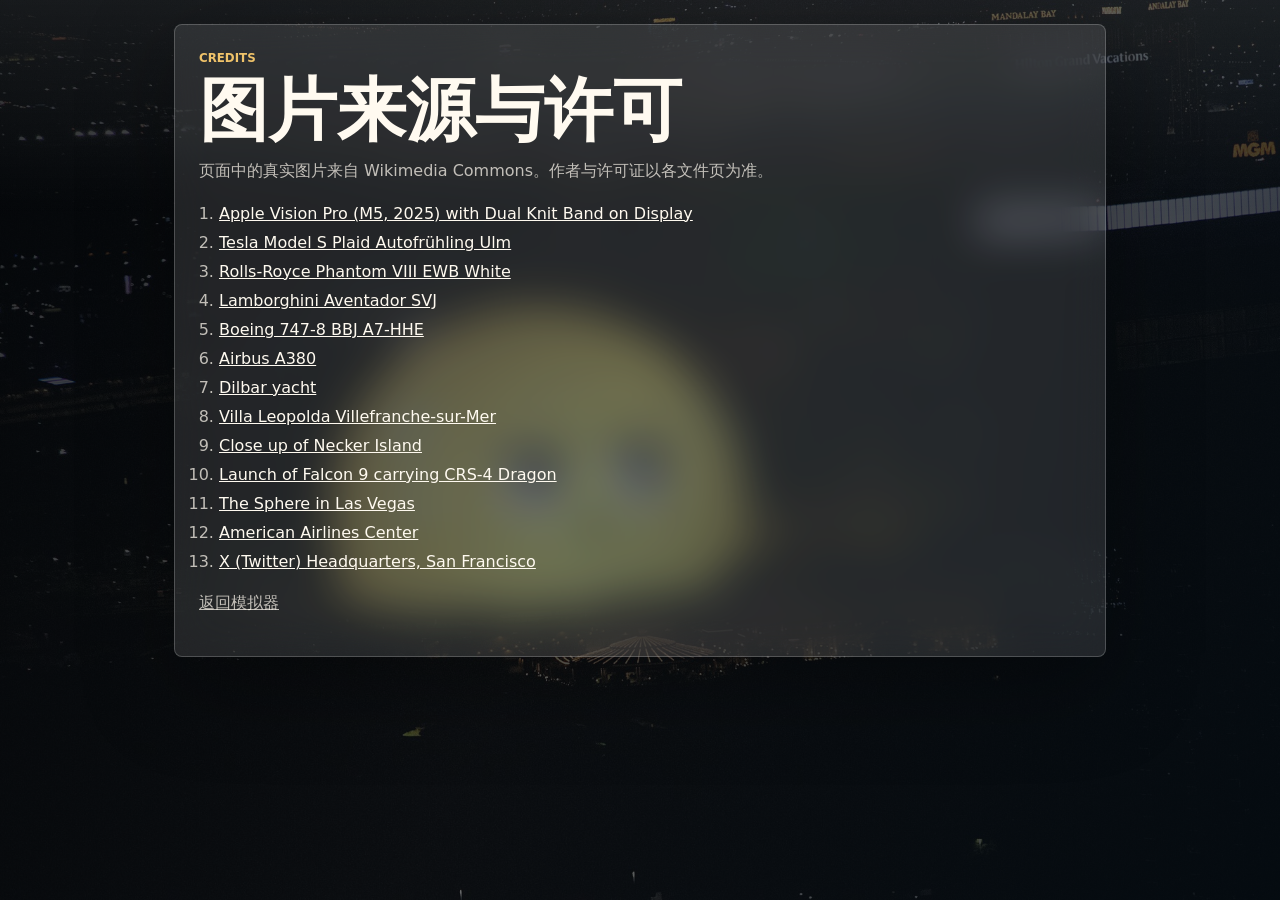
==== image-credits.html @ 4bfed11f "Initial static wealth simulator demo" ====
<!doctype html>
<html lang="zh-CN">
  <head>
    <meta charset="utf-8" />
    <meta name="viewport" content="width=device-width, initial-scale=1" />
    <title>图片来源与许可</title>
    <link rel="stylesheet" href="./styles.css" />
    <style>
      .credits-page {
        width: min(980px, 100%);
        margin: 0 auto;
        padding: 24px;
      }

      .credits-panel {
        padding: 24px;
        background: var(--glass);
        border: 1px solid var(--line);
        border-radius: var(--radius);
        box-shadow: var(--shadow);
        backdrop-filter: blur(22px);
      }

      .credits-list {
        display: grid;
        gap: 10px;
        margin: 20px 0;
        padding-left: 20px;
        color: var(--muted);
      }

      .credits-list a {
        color: var(--ink);
      }
    </style>
  </head>
  <body>
    <main class="credits-page">
      <section class="credits-panel">
        <p class="eyebrow">Credits</p>
        <h1>图片来源与许可</h1>
        <p>页面中的真实图片来自 Wikimedia Commons。作者与许可证以各文件页为准。</p>
        <ol class="credits-list">
          <li><a href="https://commons.wikimedia.org/wiki/File:Apple_Vision_Pro_(M5,_2025)_with_Dual_Knit_Band_on_Display_(cropped).jpg">Apple Vision Pro (M5, 2025) with Dual Knit Band on Display</a></li>
          <li><a href="https://commons.wikimedia.org/wiki/File:Tesla_Model_S_Plaid_Autofr%C3%BChling_Ulm_IMG_9321_(cropped).jpg">Tesla Model S Plaid Autofrühling Ulm</a></li>
          <li><a href="https://commons.wikimedia.org/wiki/File:Rolls-Royce_Phantom_VIII_EWB_White_(1).jpg">Rolls-Royce Phantom VIII EWB White</a></li>
          <li><a href="https://commons.wikimedia.org/wiki/File:Lamborghini_Aventador_SVJ_(53158697475).jpg">Lamborghini Aventador SVJ</a></li>
          <li><a href="https://commons.wikimedia.org/wiki/File:Boeing_747-8_(BBJ)_%E2%80%98A7-HHE%E2%80%99_Qatar_Amiri_Flight_(52750389953).jpg">Boeing 747-8 BBJ A7-HHE</a></li>
          <li><a href="https://commons.wikimedia.org/wiki/File:Airbus_A380.jpg">Airbus A380</a></li>
          <li><a href="https://commons.wikimedia.org/wiki/File:Dilbar_yacht.jpg">Dilbar yacht</a></li>
          <li><a href="https://commons.wikimedia.org/wiki/File:Villa_Leopolda_Villefranche-sur-Mer.JPG">Villa Leopolda Villefranche-sur-Mer</a></li>
          <li><a href="https://commons.wikimedia.org/wiki/File:Close_up_of_Necker_Island.jpg">Close up of Necker Island</a></li>
          <li><a href="https://commons.wikimedia.org/wiki/File:Launch_of_Falcon_9_carrying_CRS-4_Dragon_(16661753958).jpg">Launch of Falcon 9 carrying CRS-4 Dragon</a></li>
          <li><a href="https://commons.wikimedia.org/wiki/File:The_Sphere_in_Las_Vegas.jpg">The Sphere in Las Vegas</a></li>
          <li><a href="https://commons.wikimedia.org/wiki/File:American_Airlines_Center_02.jpg">American Airlines Center</a></li>
          <li><a href="https://commons.wikimedia.org/wiki/File:X_(Twitter)_Headquarters,_San_Francisco_-_Debadged.jpg">X (Twitter) Headquarters, San Francisco</a></li>
        </ol>
        <p><a href="./index.html">返回模拟器</a></p>
      </section>
    </main>
  </body>
</html>
---- styles.css ----
:root {
  --ink: #fffaf0;
  --muted: rgba(255, 250, 240, 0.72);
  --faint: rgba(255, 250, 240, 0.52);
  --line: rgba(255, 255, 255, 0.2);
  --glass: rgba(255, 255, 255, 0.105);
  --glass-strong: rgba(255, 255, 255, 0.17);
  --glass-dark: rgba(9, 14, 18, 0.44);
  --black: #090e12;
  --gold: #f0c36a;
  --rose: #f08b74;
  --cyan: #92e6ff;
  --green: #67e1af;
  --shadow: 0 28px 90px rgba(0, 0, 0, 0.34);
  --radius: 8px;
}

* {
  box-sizing: border-box;
}

html {
  min-width: 320px;
}

body {
  margin: 0;
  min-height: 100vh;
  color: var(--ink);
  font-family:
    Inter, ui-sans-serif, system-ui, -apple-system, BlinkMacSystemFont, "Segoe UI",
    "Microsoft YaHei", sans-serif;
  background-color: #080d12;
  background-image:
    linear-gradient(115deg, rgba(4, 7, 10, 0.86), rgba(16, 20, 25, 0.62) 48%, rgba(5, 12, 18, 0.88)),
    url("./assets/products/sphere-las-vegas.jpg");
  background-position: center top;
  background-size: auto, cover;
  background-repeat: repeat, no-repeat;
}

body::before {
  position: fixed;
  inset: 0;
  z-index: -1;
  content: "";
  background: linear-gradient(180deg, rgba(255, 255, 255, 0.08), transparent 24%);
  pointer-events: none;
}

button,
input {
  font: inherit;
}

button {
  cursor: pointer;
}

button:disabled {
  cursor: not-allowed;
  opacity: 0.42;
}

a {
  color: inherit;
}

.app-shell {
  width: min(1500px, 100%);
  margin: 0 auto;
  padding: 24px;
}

.topbar,
.metric,
.progress-wrap,
.category-panel,
.product-card,
.custom-panel,
.receipt-panel,
.mobile-bottom-bar {
  background: var(--glass);
  border: 1px solid var(--line);
  box-shadow: var(--shadow);
  backdrop-filter: blur(22px) saturate(140%);
  -webkit-backdrop-filter: blur(22px) saturate(140%);
}

.topbar {
  display: grid;
  grid-template-columns: minmax(0, 1fr) minmax(420px, 0.48fr);
  align-items: stretch;
  gap: 18px;
  min-height: 250px;
  overflow: hidden;
  border-radius: var(--radius);
}

.brand-block {
  display: flex;
  flex-direction: column;
  justify-content: flex-end;
  min-width: 0;
  padding: 28px;
}

.eyebrow {
  margin: 0 0 10px;
  color: var(--gold);
  font-size: 0.74rem;
  font-weight: 900;
  letter-spacing: 0;
  text-transform: uppercase;
}

h1,
h2,
h3,
p {
  margin-top: 0;
}

h1 {
  max-width: 920px;
  margin-bottom: 14px;
  font-size: clamp(2.45rem, 5.4vw, 5.8rem);
  line-height: 0.98;
  letter-spacing: 0;
  text-wrap: balance;
}

h2 {
  margin-bottom: 6px;
  font-size: 1.05rem;
  line-height: 1.25;
}

p {
  color: var(--muted);
  line-height: 1.55;
}

.hero-copy {
  max-width: 680px;
  margin-bottom: 0;
  color: rgba(255, 250, 240, 0.82);
  font-size: 1rem;
}

.wealth-total-card {
  position: relative;
  display: flex;
  flex-direction: column;
  justify-content: flex-end;
  gap: 12px;
  min-width: 0;
  padding: 28px;
  background:
    linear-gradient(160deg, rgba(255, 255, 255, 0.21), rgba(255, 255, 255, 0.07)),
    rgba(255, 255, 255, 0.1);
  border-left: 1px solid var(--line);
}

.wealth-total-card::before {
  position: absolute;
  inset: 18px;
  content: "";
  border: 1px solid rgba(255, 255, 255, 0.16);
  border-radius: var(--radius);
  pointer-events: none;
}

.wealth-total-card span,
.wealth-total-card small,
.metric span,
.receipt-summary span,
.mobile-bottom-bar span,
.product-kicker,
.line-item-meta {
  color: var(--faint);
  font-size: 0.76rem;
  font-weight: 850;
  letter-spacing: 0;
  text-transform: uppercase;
}

.wealth-total-card strong {
  position: relative;
  z-index: 1;
  color: var(--gold);
  font-size: clamp(1.55rem, 2.7vw, 2.65rem);
  line-height: 1.02;
  overflow-wrap: anywhere;
  white-space: nowrap;
  text-shadow: 0 12px 38px rgba(240, 195, 106, 0.22);
}

.wealth-total-card small {
  position: relative;
  z-index: 1;
  text-transform: none;
}

.scoreboard {
  display: grid;
  grid-template-columns: minmax(260px, 1.2fr) repeat(2, minmax(180px, 0.7fr)) minmax(340px, 1.35fr);
  gap: 12px;
  margin: 18px 0;
}

.metric,
.progress-wrap {
  min-width: 0;
  border-radius: var(--radius);
}

.metric {
  display: flex;
  flex-direction: column;
  justify-content: center;
  gap: 10px;
  min-height: 106px;
  padding: 18px;
}

.metric strong {
  overflow-wrap: anywhere;
  font-size: clamp(1.05rem, 2vw, 1.68rem);
  line-height: 1.15;
}

.metric-primary strong {
  color: var(--green);
}

.progress-wrap {
  display: flex;
  flex-direction: column;
  justify-content: center;
  gap: 13px;
  min-height: 106px;
  padding: 18px;
}

.progress-label {
  display: flex;
  align-items: flex-start;
  justify-content: space-between;
  gap: 14px;
  color: var(--muted);
  font-size: 0.84rem;
  font-weight: 750;
}

.progress-label span:last-child {
  color: var(--ink);
  white-space: nowrap;
}

.progress-track {
  height: 14px;
  overflow: hidden;
  background: rgba(255, 255, 255, 0.14);
  border: 1px solid rgba(255, 255, 255, 0.18);
  border-radius: 999px;
}

.progress-fill {
  width: 0;
  height: 100%;
  background: linear-gradient(90deg, var(--cyan), var(--green), var(--gold), var(--rose));
  border-radius: inherit;
  box-shadow: 0 0 24px rgba(146, 230, 255, 0.36);
  transition: width 220ms ease;
}

.layout {
  display: grid;
  grid-template-columns: 178px minmax(0, 1fr) 370px;
  align-items: start;
  gap: 18px;
}

.category-panel,
.receipt-panel {
  position: sticky;
  top: 18px;
}

.category-panel {
  display: grid;
  gap: 8px;
  padding: 12px;
  border-radius: var(--radius);
}

.category-btn {
  min-height: 42px;
  padding: 0 12px;
  color: var(--muted);
  text-align: left;
  background: rgba(255, 255, 255, 0.05);
  border: 1px solid transparent;
  border-radius: 6px;
  white-space: nowrap;
}

.category-btn:hover,
.category-btn.is-active {
  color: var(--ink);
  background: rgba(255, 255, 255, 0.16);
  border-color: rgba(255, 255, 255, 0.22);
}

.shop-area {
  min-width: 0;
}

.mobile-tabs {
  display: none;
}

.toolbar {
  display: flex;
  align-items: center;
  justify-content: space-between;
  gap: 14px;
  margin-bottom: 14px;
  padding: 2px 2px 0;
}

.toolbar p,
.custom-panel p {
  margin-bottom: 0;
  font-size: 0.92rem;
}

.toolbar-actions,
.quantity-row,
.receipt-actions {
  display: flex;
  align-items: center;
  gap: 8px;
}

.icon-btn,
.primary-btn,
.qty-btn,
.close-btn,
.remove-btn {
  display: inline-flex;
  align-items: center;
  justify-content: center;
  gap: 8px;
  min-height: 40px;
  color: var(--ink);
  border-radius: 6px;
  border: 1px solid transparent;
  transition:
    transform 150ms ease,
    background 150ms ease,
    border-color 150ms ease;
}

.icon-btn:active,
.primary-btn:active,
.qty-btn:active,
.close-btn:active,
.remove-btn:active {
  transform: translateY(1px);
}

.icon-btn {
  padding: 0 12px;
  background: rgba(255, 255, 255, 0.12);
  border-color: rgba(255, 255, 255, 0.18);
}

.icon-btn svg,
.close-btn svg,
.remove-btn svg {
  width: 18px;
  height: 18px;
  fill: none;
  stroke: currentColor;
  stroke-width: 2;
  stroke-linecap: round;
  stroke-linejoin: round;
}

.icon-btn.ghost,
.close-btn,
.remove-btn {
  background: rgba(255, 255, 255, 0.06);
  border-color: rgba(255, 255, 255, 0.16);
}

.primary-btn {
  padding: 0 14px;
  color: #07100d;
  font-weight: 900;
  background: linear-gradient(135deg, #f6d783, #66e3af);
  border-color: rgba(255, 255, 255, 0.22);
}

.primary-btn:hover {
  background: linear-gradient(135deg, #ffe6a6, #8cf5c7);
}

.product-grid {
  display: grid;
  grid-template-columns: repeat(3, minmax(0, 1fr));
  gap: 14px;
}

.product-card {
  min-width: 0;
  overflow: hidden;
  border-radius: var(--radius);
}

.product-visual {
  position: relative;
  height: 224px;
  overflow: hidden;
  background: rgba(255, 255, 255, 0.08);
}

.product-visual img {
  width: 100%;
  height: 100%;
  display: block;
  object-fit: cover;
  object-position: var(--image-position, center);
  transform: scale(1.01);
  transition: transform 220ms ease;
}

.product-card:hover .product-visual img {
  transform: scale(1.045);
}

.product-visual::after {
  position: absolute;
  inset: 0;
  content: "";
  background: linear-gradient(180deg, transparent 44%, rgba(0, 0, 0, 0.62));
}

.product-price {
  position: absolute;
  right: 12px;
  bottom: 12px;
  z-index: 1;
  max-width: calc(100% - 24px);
  padding: 7px 10px;
  color: #07100d;
  overflow-wrap: anywhere;
  font-size: 0.82rem;
  font-weight: 950;
  background: rgba(246, 215, 131, 0.92);
  border-radius: 999px;
  box-shadow: 0 12px 32px rgba(0, 0, 0, 0.28);
}

.product-body {
  min-width: 0;
  padding: 15px;
}

.product-kicker {
  display: block;
  margin-bottom: 8px;
  color: var(--gold);
}

.product-body h3 {
  margin: 0;
  min-height: 48px;
  font-size: 1.04rem;
  line-height: 1.25;
  text-wrap: balance;
}

.product-body p {
  min-height: 44px;
  margin: 10px 0 0;
  color: var(--muted);
  font-size: 0.86rem;
}

.product-actions {
  display: grid;
  grid-template-columns: 116px minmax(0, 1fr);
  gap: 8px;
  padding: 0 15px 15px;
}

.quantity-row {
  min-width: 0;
  height: 40px;
  justify-content: space-between;
  padding: 0 4px;
  background: rgba(0, 0, 0, 0.24);
  border: 1px solid rgba(255, 255, 255, 0.16);
  border-radius: 6px;
}

.qty-btn,
.remove-btn,
.close-btn {
  width: 32px;
  min-height: 32px;
  padding: 0;
}

.qty-btn {
  background: rgba(255, 255, 255, 0.1);
  border-color: rgba(255, 255, 255, 0.16);
  font-size: 1.2rem;
  font-weight: 900;
}

.qty-count {
  min-width: 28px;
  text-align: center;
  font-weight: 950;
}

.buy-btn {
  width: 100%;
}

.custom-panel {
  display: grid;
  grid-template-columns: minmax(0, 0.82fr) minmax(0, 1.18fr);
  gap: 18px;
  margin-top: 18px;
  padding: 18px;
  border-radius: var(--radius);
}

.custom-form {
  display: grid;
  grid-template-columns: minmax(0, 1fr) minmax(0, 1fr) auto;
  align-items: end;
  gap: 10px;
}

.custom-form label {
  display: grid;
  gap: 8px;
  min-width: 0;
  color: var(--muted);
  font-size: 0.82rem;
  font-weight: 850;
}

.custom-form input {
  width: 100%;
  min-width: 0;
  height: 42px;
  padding: 0 10px;
  color: var(--ink);
  outline: none;
  background: rgba(255, 255, 255, 0.13);
  border: 1px solid rgba(255, 255, 255, 0.2);
  border-radius: 6px;
}

.custom-form input::placeholder {
  color: rgba(255, 250, 240, 0.48);
}

.input-with-unit {
  display: grid;
  grid-template-columns: minmax(0, 1fr) auto;
  align-items: center;
  gap: 7px;
}

.input-with-unit span {
  color: var(--muted);
  white-space: nowrap;
  font-size: 0.78rem;
}

.site-footer {
  padding: 18px 4px 0;
  color: var(--faint);
  font-size: 0.82rem;
}

.site-footer a {
  text-decoration-color: rgba(255, 255, 255, 0.36);
  text-underline-offset: 3px;
}

.receipt-panel {
  max-height: calc(100vh - 36px);
  display: flex;
  flex-direction: column;
  min-width: 0;
  overflow: hidden;
  border-radius: var(--radius);
}

.receipt-head,
.receipt-summary,
.receipt-actions {
  padding: 16px;
}

.receipt-head {
  display: flex;
  align-items: flex-start;
  justify-content: space-between;
  gap: 12px;
  border-bottom: 1px solid rgba(255, 255, 255, 0.16);
}

.receipt-head h2 {
  margin-bottom: 0;
}

.close-btn {
  display: none;
}

.receipt-summary {
  display: flex;
  align-items: center;
  justify-content: space-between;
  gap: 10px;
  background: rgba(255, 255, 255, 0.08);
  border-bottom: 1px solid rgba(255, 255, 255, 0.16);
}

.receipt-summary strong {
  overflow-wrap: anywhere;
  text-align: right;
  color: var(--gold);
}

.receipt-list {
  min-height: 0;
  overflow-y: auto;
}

.receipt-item {
  display: grid;
  grid-template-columns: 54px minmax(0, 1fr) auto;
  gap: 11px;
  padding: 13px 16px;
  border-bottom: 1px solid rgba(255, 255, 255, 0.13);
}

.receipt-thumb {
  width: 54px;
  height: 54px;
  object-fit: cover;
  border-radius: 6px;
}

.receipt-item strong,
.receipt-item span {
  display: block;
}

.receipt-item strong {
  overflow-wrap: anywhere;
  font-size: 0.92rem;
  line-height: 1.28;
}

.receipt-item span {
  margin-top: 4px;
  color: var(--muted);
  font-size: 0.8rem;
}

.receipt-item-total {
  align-self: center;
  min-width: 105px;
  color: var(--green);
  text-align: right;
  font-weight: 950;
  overflow-wrap: anywhere;
}

.remove-btn {
  grid-column: 3;
  justify-self: end;
}

.receipt-empty {
  display: grid;
  place-items: center;
  gap: 8px;
  padding: 40px 18px;
  color: var(--muted);
  text-align: center;
}

.receipt-empty strong {
  color: var(--ink);
}

.receipt-actions {
  margin-top: auto;
  border-top: 1px solid rgba(255, 255, 255, 0.16);
}

.receipt-actions .primary-btn {
  flex: 1;
}

.mobile-bottom-bar,
.mobile-backdrop {
  display: none;
}

.toast {
  position: fixed;
  left: 50%;
  bottom: 24px;
  z-index: 60;
  max-width: min(540px, calc(100vw - 32px));
  padding: 12px 16px;
  color: var(--ink);
  background: rgba(9, 14, 18, 0.78);
  border: 1px solid rgba(255, 255, 255, 0.18);
  border-radius: 6px;
  box-shadow: var(--shadow);
  opacity: 0;
  pointer-events: none;
  transform: translate(-50%, 12px);
  backdrop-filter: blur(18px);
  transition:
    opacity 160ms ease,
    transform 160ms ease;
}

.toast.is-visible {
  opacity: 1;
  transform: translate(-50%, 0);
}

@media (max-width: 1220px) {
  .scoreboard {
    grid-template-columns: repeat(3, minmax(0, 1fr));
  }

  .progress-wrap {
    grid-column: 1 / -1;
  }

  .layout {
    grid-template-columns: 158px minmax(0, 1fr) 335px;
  }

  .product-grid {
    grid-template-columns: repeat(2, minmax(0, 1fr));
  }

  .custom-panel,
  .custom-form {
    grid-template-columns: 1fr;
  }
}

@media (max-width: 940px) {
  body {
    padding-bottom: 82px;
    background-attachment: scroll;
  }

  .app-shell {
    padding: 12px;
  }

  .topbar {
    grid-template-columns: 1fr;
    min-height: auto;
  }

  .brand-block,
  .wealth-total-card {
    padding: 20px;
  }

  .wealth-total-card {
    border-top: 1px solid var(--line);
    border-left: 0;
  }

  .wealth-total-card strong {
    white-space: normal;
  }

  .scoreboard {
    grid-template-columns: 1fr 1fr;
    gap: 10px;
  }

  .metric-primary,
  .progress-wrap {
    grid-column: 1 / -1;
  }

  .layout {
    display: block;
  }

  .category-panel {
    display: none;
  }

  .mobile-tabs {
    position: sticky;
    top: 0;
    z-index: 15;
    display: flex;
    gap: 8px;
    width: calc(100vw - 24px);
    padding: 10px 0;
    overflow-x: auto;
    background: rgba(9, 14, 18, 0.6);
    backdrop-filter: blur(18px);
    scrollbar-width: none;
  }

  .mobile-tabs::-webkit-scrollbar {
    display: none;
  }

  .mobile-tabs .category-btn {
    flex: 0 0 auto;
    min-height: 38px;
    background: rgba(255, 255, 255, 0.12);
    border-color: rgba(255, 255, 255, 0.16);
  }

  .toolbar {
    align-items: flex-start;
    flex-direction: column;
    gap: 10px;
    margin-top: 4px;
  }

  .toolbar-actions {
    width: 100%;
  }

  .toolbar-actions .icon-btn {
    flex: 1;
  }

  .product-grid {
    grid-template-columns: 1fr;
  }

  .product-visual {
    height: 220px;
  }

  .receipt-panel {
    position: fixed;
    top: auto;
    right: 0;
    bottom: 0;
    left: 0;
    z-index: 50;
    max-height: 82vh;
    border-radius: 8px 8px 0 0;
    transform: translateY(110%);
    transition: transform 180ms ease;
  }

  .receipt-panel.is-open {
    transform: translateY(0);
  }

  .close-btn {
    display: inline-flex;
  }

  .mobile-backdrop {
    position: fixed;
    inset: 0;
    z-index: 45;
    background: rgba(0, 0, 0, 0.48);
  }

  .mobile-backdrop.is-visible {
    display: block;
  }

  .mobile-bottom-bar {
    position: fixed;
    right: 12px;
    bottom: 12px;
    left: 12px;
    z-index: 40;
    display: flex;
    align-items: center;
    justify-content: space-between;
    gap: 12px;
    padding: 12px;
    border-radius: var(--radius);
  }

  .mobile-bottom-bar div {
    min-width: 0;
  }

  .mobile-bottom-bar strong {
    display: block;
    overflow-wrap: anywhere;
    font-size: 1rem;
  }
}

@media (max-width: 540px) {
  h1 {
    font-size: 2.28rem;
    line-height: 1.05;
  }

  .hero-copy {
    font-size: 0.92rem;
  }

  .wealth-total-card strong {
    font-size: 1.58rem;
  }

  .scoreboard {
    grid-template-columns: 1fr;
  }

  .metric,
  .progress-wrap {
    grid-column: auto;
    min-height: auto;
    padding: 14px;
  }

  .progress-label {
    display: grid;
  }

  .progress-label span:last-child {
    white-space: normal;
  }

  .toolbar-actions {
    display: grid;
    grid-template-columns: 1fr 1fr;
  }

  .icon-btn span {
    overflow: hidden;
    text-overflow: ellipsis;
    white-space: nowrap;
  }

  .product-body h3,
  .product-body p {
    min-height: auto;
  }

  .product-actions {
    grid-template-columns: 112px minmax(0, 1fr);
  }

  .custom-panel {
    padding: 16px;
  }

  .receipt-actions {
    display: grid;
    grid-template-columns: 1fr;
  }

  .receipt-item {
    grid-template-columns: 48px minmax(0, 1fr);
  }

  .receipt-thumb {
    width: 48px;
    height: 48px;
  }

  .receipt-item-total,
  .remove-btn {
    grid-column: 2;
    justify-self: start;
    text-align: left;
  }
}
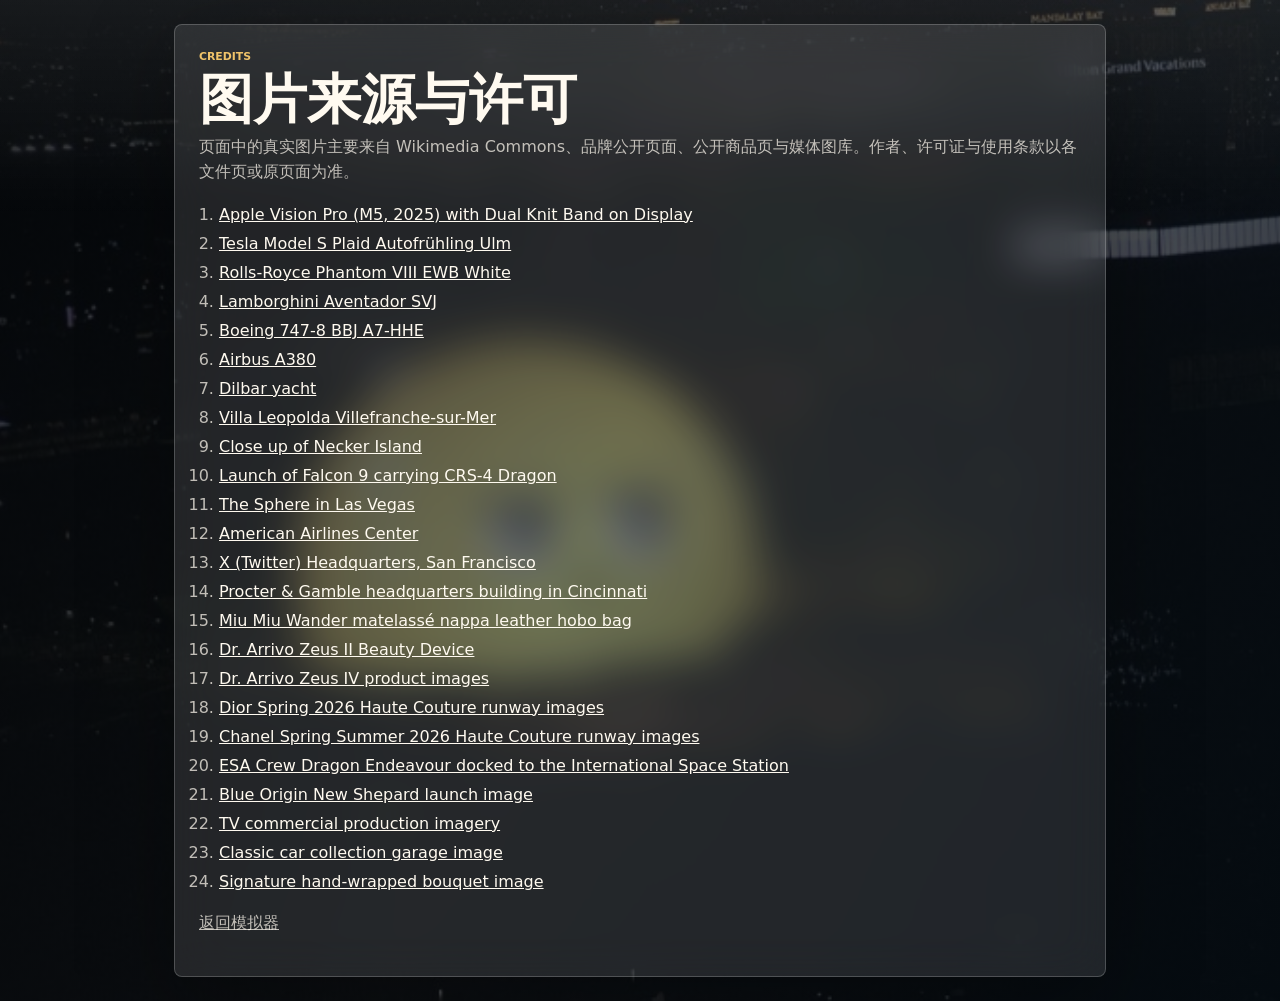
==== commit 227f4025: "Deploy image-calibrated simulator to GitHub Pages" ====
--- a/image-credits.html
+++ b/image-credits.html
@@ -39,7 +39,7 @@
       <section class="credits-panel">
         <p class="eyebrow">Credits</p>
         <h1>图片来源与许可</h1>
-        <p>页面中的真实图片来自 Wikimedia Commons。作者与许可证以各文件页为准。</p>
+        <p>页面中的真实图片主要来自 Wikimedia Commons、品牌公开页面、公开商品页与媒体图库。作者、许可证与使用条款以各文件页或原页面为准。</p>
         <ol class="credits-list">
           <li><a href="https://commons.wikimedia.org/wiki/File:Apple_Vision_Pro_(M5,_2025)_with_Dual_Knit_Band_on_Display_(cropped).jpg">Apple Vision Pro (M5, 2025) with Dual Knit Band on Display</a></li>
           <li><a href="https://commons.wikimedia.org/wiki/File:Tesla_Model_S_Plaid_Autofr%C3%BChling_Ulm_IMG_9321_(cropped).jpg">Tesla Model S Plaid Autofrühling Ulm</a></li>
@@ -54,6 +54,17 @@
           <li><a href="https://commons.wikimedia.org/wiki/File:The_Sphere_in_Las_Vegas.jpg">The Sphere in Las Vegas</a></li>
           <li><a href="https://commons.wikimedia.org/wiki/File:American_Airlines_Center_02.jpg">American Airlines Center</a></li>
           <li><a href="https://commons.wikimedia.org/wiki/File:X_(Twitter)_Headquarters,_San_Francisco_-_Debadged.jpg">X (Twitter) Headquarters, San Francisco</a></li>
+          <li><a href="https://commons.wikimedia.org/wiki/File:Cincinnati-procter-and-gamble-headquarters.jpg">Procter &amp; Gamble headquarters building in Cincinnati</a></li>
+          <li><a href="https://www.miumiu.com/us/en/p/wander-matelasse-nappa-leather-hobo-bag/5BC125_AN88_F0009_V_OOY">Miu Miu Wander matelassé nappa leather hobo bag</a></li>
+          <li><a href="https://ohbeauty.com/blogs/news/dr-arrivo-zeus-ii-beauty-device-med-spa-technology-at-home-skincare">Dr. Arrivo Zeus II Beauty Device</a></li>
+          <li><a href="https://exc-beauty.com/products/dr-arrivo-the-zeus-iv">Dr. Arrivo Zeus IV product images</a></li>
+          <li><a href="https://hypebeast.cn/2026/1/dior-spring-26-haute-couture-paris-fashion-week-runway">Dior Spring 2026 Haute Couture runway images</a></li>
+          <li><a href="https://runwaymagazines.com/chanel-spring-summer-2026-haute-couture/">Chanel Spring Summer 2026 Haute Couture runway images</a></li>
+          <li><a href="https://www.esa.int/ESA_Multimedia/Images/2021/11/Crew_Dragon_Endeavour_docked_to_the_International_Space_Station">ESA Crew Dragon Endeavour docked to the International Space Station</a></li>
+          <li><a href="https://www.spacelaunchschedule.com/launch/new-shepard-ns-36/">Blue Origin New Shepard launch image</a></li>
+          <li><a href="https://levitatemedia.com/learn/tv-commercial-production-a-complete-guide-to-creating-effective-television-ads">TV commercial production imagery</a></li>
+          <li><a href="https://www.carproperty.com/this-300-car-garage-house-is-a-serious-car-collectors-dream-compound-ad28563038.htm?id=28563038">Classic car collection garage image</a></li>
+          <li><a href="https://tableandtulip.com/products/signature-wrapped">Signature hand-wrapped bouquet image</a></li>
         </ol>
         <p><a href="./index.html">返回模拟器</a></p>
       </section>
--- a/styles.css
+++ b/styles.css
@@ -69,7 +69,7 @@
 .app-shell {
   width: min(1500px, 100%);
   margin: 0 auto;
-  padding: 24px;
+  padding: 14px;
 }
 
 .topbar,
@@ -89,10 +89,10 @@
 
 .topbar {
   display: grid;
-  grid-template-columns: minmax(0, 1fr) minmax(420px, 0.48fr);
+  grid-template-columns: minmax(0, 1fr) minmax(240px, 280px);
   align-items: stretch;
-  gap: 18px;
-  min-height: 250px;
+  gap: 10px;
+  min-height: 140px;
   overflow: hidden;
   border-radius: var(--radius);
 }
@@ -102,13 +102,13 @@
   flex-direction: column;
   justify-content: flex-end;
   min-width: 0;
-  padding: 28px;
+  padding: 16px 18px;
 }
 
 .eyebrow {
-  margin: 0 0 10px;
+  margin: 0 0 7px;
   color: var(--gold);
-  font-size: 0.74rem;
+  font-size: 0.68rem;
   font-weight: 900;
   letter-spacing: 0;
   text-transform: uppercase;
@@ -123,17 +123,17 @@
 
 h1 {
   max-width: 920px;
-  margin-bottom: 14px;
-  font-size: clamp(2.45rem, 5.4vw, 5.8rem);
-  line-height: 0.98;
+  margin-bottom: 8px;
+  font-size: 3.4rem;
+  line-height: 1;
   letter-spacing: 0;
   text-wrap: balance;
 }
 
 h2 {
-  margin-bottom: 6px;
-  font-size: 1.05rem;
-  line-height: 1.25;
+  margin-bottom: 4px;
+  font-size: 0.98rem;
+  line-height: 1.22;
 }
 
 p {
@@ -145,29 +145,38 @@
   max-width: 680px;
   margin-bottom: 0;
   color: rgba(255, 250, 240, 0.82);
-  font-size: 1rem;
+  font-size: 0.88rem;
 }
 
 .wealth-total-card {
   position: relative;
+  align-self: start;
+  justify-self: end;
   display: flex;
   flex-direction: column;
   justify-content: flex-end;
-  gap: 12px;
+  gap: 4px;
+  width: min(100%, 272px);
   min-width: 0;
-  padding: 28px;
+  margin: 10px 10px 0 0;
+  padding: 12px 14px 13px;
   background:
     linear-gradient(160deg, rgba(255, 255, 255, 0.21), rgba(255, 255, 255, 0.07)),
     rgba(255, 255, 255, 0.1);
-  border-left: 1px solid var(--line);
+  border: 1px solid rgba(255, 255, 255, 0.18);
+  border-radius: var(--radius);
+  box-shadow: 0 18px 54px rgba(0, 0, 0, 0.26);
 }
 
 .wealth-total-card::before {
   position: absolute;
-  inset: 18px;
+  top: 0;
+  right: 0;
+  left: 0;
+  height: 3px;
   content: "";
-  border: 1px solid rgba(255, 255, 255, 0.16);
-  border-radius: var(--radius);
+  background: linear-gradient(90deg, var(--gold), var(--green), var(--cyan));
+  border-radius: var(--radius) var(--radius) 0 0;
   pointer-events: none;
 }
 
@@ -179,7 +188,7 @@
 .product-kicker,
 .line-item-meta {
   color: var(--faint);
-  font-size: 0.76rem;
+  font-size: 0.7rem;
   font-weight: 850;
   letter-spacing: 0;
   text-transform: uppercase;
@@ -189,24 +198,30 @@
   position: relative;
   z-index: 1;
   color: var(--gold);
-  font-size: clamp(1.55rem, 2.7vw, 2.65rem);
-  line-height: 1.02;
+  font-size: 1.42rem;
+  font-variant-numeric: tabular-nums;
+  line-height: 1.06;
   overflow-wrap: anywhere;
   white-space: nowrap;
-  text-shadow: 0 12px 38px rgba(240, 195, 106, 0.22);
+  text-shadow: 0 10px 30px rgba(240, 195, 106, 0.2);
 }
 
 .wealth-total-card small {
   position: relative;
   z-index: 1;
+  width: fit-content;
+  padding: 4px 8px;
+  background: rgba(255, 255, 255, 0.08);
+  border: 1px solid rgba(255, 255, 255, 0.12);
+  border-radius: 999px;
   text-transform: none;
 }
 
 .scoreboard {
   display: grid;
-  grid-template-columns: minmax(260px, 1.2fr) repeat(2, minmax(180px, 0.7fr)) minmax(340px, 1.35fr);
-  gap: 12px;
-  margin: 18px 0;
+  grid-template-columns: minmax(160px, 1fr) repeat(2, minmax(112px, 0.55fr)) minmax(280px, 1.3fr);
+  gap: 8px;
+  margin: 10px 0;
 }
 
 .metric,
@@ -219,14 +234,14 @@
   display: flex;
   flex-direction: column;
   justify-content: center;
-  gap: 10px;
-  min-height: 106px;
-  padding: 18px;
+  gap: 4px;
+  min-height: 62px;
+  padding: 10px 12px;
 }
 
 .metric strong {
   overflow-wrap: anywhere;
-  font-size: clamp(1.05rem, 2vw, 1.68rem);
+  font-size: 1.2rem;
   line-height: 1.15;
 }
 
@@ -238,9 +253,9 @@
   display: flex;
   flex-direction: column;
   justify-content: center;
-  gap: 13px;
-  min-height: 106px;
-  padding: 18px;
+  gap: 7px;
+  min-height: 62px;
+  padding: 10px 12px;
 }
 
 .progress-label {
@@ -249,7 +264,7 @@
   justify-content: space-between;
   gap: 14px;
   color: var(--muted);
-  font-size: 0.84rem;
+  font-size: 0.76rem;
   font-weight: 750;
 }
 
@@ -259,7 +274,7 @@
 }
 
 .progress-track {
-  height: 14px;
+  height: 8px;
   overflow: hidden;
   background: rgba(255, 255, 255, 0.14);
   border: 1px solid rgba(255, 255, 255, 0.18);
@@ -277,28 +292,29 @@
 
 .layout {
   display: grid;
-  grid-template-columns: 178px minmax(0, 1fr) 370px;
+  grid-template-columns: 130px minmax(0, 1fr) 296px;
   align-items: start;
-  gap: 18px;
+  gap: 10px;
 }
 
 .category-panel,
 .receipt-panel {
   position: sticky;
-  top: 18px;
+  top: 12px;
 }
 
 .category-panel {
   display: grid;
-  gap: 8px;
-  padding: 12px;
+  gap: 4px;
+  padding: 8px;
   border-radius: var(--radius);
 }
 
 .category-btn {
-  min-height: 42px;
-  padding: 0 12px;
+  min-height: 30px;
+  padding: 0 9px;
   color: var(--muted);
+  font-size: 0.82rem;
   text-align: left;
   background: rgba(255, 255, 255, 0.05);
   border: 1px solid transparent;
@@ -325,15 +341,63 @@
   display: flex;
   align-items: center;
   justify-content: space-between;
-  gap: 14px;
-  margin-bottom: 14px;
+  gap: 10px;
+  margin-bottom: 8px;
   padding: 2px 2px 0;
 }
 
 .toolbar p,
 .custom-panel p {
   margin-bottom: 0;
-  font-size: 0.92rem;
+  font-size: 0.8rem;
+}
+
+.toolbar-right {
+  display: flex;
+  align-items: center;
+  gap: 8px;
+  flex-shrink: 0;
+}
+
+.search-wrap {
+  position: relative;
+  display: flex;
+  align-items: center;
+}
+
+.search-wrap .search-icon {
+  position: absolute;
+  left: 9px;
+  width: 15px;
+  height: 15px;
+  fill: none;
+  stroke: var(--faint);
+  stroke-width: 2;
+  stroke-linecap: round;
+  stroke-linejoin: round;
+  pointer-events: none;
+}
+
+.search-wrap input {
+  width: 180px;
+  height: 32px;
+  padding: 0 10px 0 30px;
+  color: var(--ink);
+  font-size: 0.82rem;
+  background: rgba(255, 255, 255, 0.12);
+  border: 1px solid rgba(255, 255, 255, 0.18);
+  border-radius: 6px;
+  outline: none;
+  transition: border-color 150ms ease, background 150ms ease;
+}
+
+.search-wrap input::placeholder {
+  color: var(--faint);
+}
+
+.search-wrap input:focus {
+  border-color: rgba(255, 255, 255, 0.32);
+  background: rgba(255, 255, 255, 0.18);
 }
 
 .toolbar-actions,
@@ -353,7 +417,7 @@
   align-items: center;
   justify-content: center;
   gap: 8px;
-  min-height: 40px;
+  min-height: 32px;
   color: var(--ink);
   border-radius: 6px;
   border: 1px solid transparent;
@@ -372,7 +436,8 @@
 }
 
 .icon-btn {
-  padding: 0 12px;
+  padding: 0 9px;
+  font-size: 0.82rem;
   background: rgba(255, 255, 255, 0.12);
   border-color: rgba(255, 255, 255, 0.18);
 }
@@ -380,8 +445,8 @@
 .icon-btn svg,
 .close-btn svg,
 .remove-btn svg {
-  width: 18px;
-  height: 18px;
+  width: 16px;
+  height: 16px;
   fill: none;
   stroke: currentColor;
   stroke-width: 2;
@@ -397,7 +462,8 @@
 }
 
 .primary-btn {
-  padding: 0 14px;
+  padding: 0 10px;
+  font-size: 0.84rem;
   color: #07100d;
   font-weight: 900;
   background: linear-gradient(135deg, #f6d783, #66e3af);
@@ -410,8 +476,8 @@
 
 .product-grid {
   display: grid;
-  grid-template-columns: repeat(3, minmax(0, 1fr));
-  gap: 14px;
+  grid-template-columns: repeat(4, minmax(0, 1fr));
+  gap: 8px;
 }
 
 .product-card {
@@ -422,7 +488,7 @@
 
 .product-visual {
   position: relative;
-  height: 224px;
+  height: 118px;
   overflow: hidden;
   background: rgba(255, 255, 255, 0.08);
 }
@@ -450,58 +516,96 @@
 
 .product-price {
   position: absolute;
-  right: 12px;
-  bottom: 12px;
+  right: 7px;
+  bottom: 7px;
   z-index: 1;
-  max-width: calc(100% - 24px);
-  padding: 7px 10px;
+  max-width: calc(100% - 14px);
+  padding: 4px 8px;
   color: #07100d;
   overflow-wrap: anywhere;
-  font-size: 0.82rem;
+  font-size: 0.7rem;
   font-weight: 950;
+  line-height: 1.2;
   background: rgba(246, 215, 131, 0.92);
   border-radius: 999px;
   box-shadow: 0 12px 32px rgba(0, 0, 0, 0.28);
 }
 
+.product-limit {
+  position: absolute;
+  top: 7px;
+  left: 7px;
+  z-index: 1;
+  max-width: calc(100% - 14px);
+  padding: 3px 7px;
+  color: var(--ink);
+  overflow-wrap: anywhere;
+  font-size: 0.64rem;
+  font-weight: 900;
+  letter-spacing: 0.02em;
+  text-transform: uppercase;
+  background: rgba(9, 14, 18, 0.62);
+  border: 1px solid rgba(255, 255, 255, 0.22);
+  border-radius: 999px;
+  backdrop-filter: blur(10px);
+  -webkit-backdrop-filter: blur(10px);
+}
+
+.product-limit.is-unique {
+  color: #07100d;
+  background: linear-gradient(135deg, #f6d783, #f08b74);
+  border-color: rgba(255, 255, 255, 0.35);
+  box-shadow: 0 10px 28px rgba(240, 139, 116, 0.32);
+}
+
 .product-body {
   min-width: 0;
-  padding: 15px;
+  padding: 9px 10px 7px;
 }
 
 .product-kicker {
   display: block;
-  margin-bottom: 8px;
+  margin-bottom: 4px;
   color: var(--gold);
+  font-size: 0.68rem;
 }
 
 .product-body h3 {
   margin: 0;
-  min-height: 48px;
-  font-size: 1.04rem;
-  line-height: 1.25;
+  min-height: 32px;
+  overflow: hidden;
+  font-size: 0.86rem;
+  line-height: 1.22;
   text-wrap: balance;
+  display: -webkit-box;
+  -webkit-box-orient: vertical;
+  -webkit-line-clamp: 2;
 }
 
 .product-body p {
-  min-height: 44px;
-  margin: 10px 0 0;
+  min-height: 0;
+  margin: 5px 0 0;
   color: var(--muted);
-  font-size: 0.86rem;
+  overflow: hidden;
+  font-size: 0.74rem;
+  line-height: 1.32;
+  display: -webkit-box;
+  -webkit-box-orient: vertical;
+  -webkit-line-clamp: 2;
 }
 
 .product-actions {
   display: grid;
-  grid-template-columns: 116px minmax(0, 1fr);
-  gap: 8px;
-  padding: 0 15px 15px;
+  grid-template-columns: 88px minmax(0, 1fr);
+  gap: 6px;
+  padding: 0 10px 10px;
 }
 
 .quantity-row {
   min-width: 0;
-  height: 40px;
+  height: 32px;
   justify-content: space-between;
-  padding: 0 4px;
+  padding: 0 3px;
   background: rgba(0, 0, 0, 0.24);
   border: 1px solid rgba(255, 255, 255, 0.16);
   border-radius: 6px;
@@ -510,21 +614,22 @@
 .qty-btn,
 .remove-btn,
 .close-btn {
-  width: 32px;
-  min-height: 32px;
+  width: 26px;
+  min-height: 26px;
   padding: 0;
 }
 
 .qty-btn {
   background: rgba(255, 255, 255, 0.1);
   border-color: rgba(255, 255, 255, 0.16);
-  font-size: 1.2rem;
+  font-size: 1rem;
   font-weight: 900;
 }
 
 .qty-count {
-  min-width: 28px;
+  min-width: 24px;
   text-align: center;
+  font-size: 0.84rem;
   font-weight: 950;
 }
 
@@ -535,9 +640,9 @@
 .custom-panel {
   display: grid;
   grid-template-columns: minmax(0, 0.82fr) minmax(0, 1.18fr);
-  gap: 18px;
-  margin-top: 18px;
-  padding: 18px;
+  gap: 12px;
+  margin-top: 10px;
+  padding: 12px;
   border-radius: var(--radius);
 }
 
@@ -545,12 +650,12 @@
   display: grid;
   grid-template-columns: minmax(0, 1fr) minmax(0, 1fr) auto;
   align-items: end;
-  gap: 10px;
+  gap: 8px;
 }
 
 .custom-form label {
   display: grid;
-  gap: 8px;
+  gap: 6px;
   min-width: 0;
   color: var(--muted);
   font-size: 0.82rem;
@@ -560,9 +665,10 @@
 .custom-form input {
   width: 100%;
   min-width: 0;
-  height: 42px;
-  padding: 0 10px;
+  height: 34px;
+  padding: 0 9px;
   color: var(--ink);
+  font-size: 0.84rem;
   outline: none;
   background: rgba(255, 255, 255, 0.13);
   border: 1px solid rgba(255, 255, 255, 0.2);
@@ -587,9 +693,9 @@
 }
 
 .site-footer {
-  padding: 18px 4px 0;
+  padding: 10px 4px 0;
   color: var(--faint);
-  font-size: 0.82rem;
+  font-size: 0.78rem;
 }
 
 .site-footer a {
@@ -598,7 +704,7 @@
 }
 
 .receipt-panel {
-  max-height: calc(100vh - 36px);
+  max-height: calc(100vh - 24px);
   display: flex;
   flex-direction: column;
   min-width: 0;
@@ -609,14 +715,14 @@
 .receipt-head,
 .receipt-summary,
 .receipt-actions {
-  padding: 16px;
+  padding: 10px 12px;
 }
 
 .receipt-head {
   display: flex;
   align-items: flex-start;
   justify-content: space-between;
-  gap: 12px;
+  gap: 10px;
   border-bottom: 1px solid rgba(255, 255, 255, 0.16);
 }
 
@@ -650,15 +756,15 @@
 
 .receipt-item {
   display: grid;
-  grid-template-columns: 54px minmax(0, 1fr) auto;
-  gap: 11px;
-  padding: 13px 16px;
+  grid-template-columns: 40px minmax(0, 1fr) auto;
+  gap: 8px;
+  padding: 8px 12px;
   border-bottom: 1px solid rgba(255, 255, 255, 0.13);
 }
 
 .receipt-thumb {
-  width: 54px;
-  height: 54px;
+  width: 40px;
+  height: 40px;
   object-fit: cover;
   border-radius: 6px;
 }
@@ -670,20 +776,21 @@
 
 .receipt-item strong {
   overflow-wrap: anywhere;
-  font-size: 0.92rem;
-  line-height: 1.28;
+  font-size: 0.82rem;
+  line-height: 1.25;
 }
 
 .receipt-item span {
-  margin-top: 4px;
+  margin-top: 2px;
   color: var(--muted);
-  font-size: 0.8rem;
+  font-size: 0.76rem;
 }
 
 .receipt-item-total {
   align-self: center;
-  min-width: 105px;
+  min-width: 64px;
   color: var(--green);
+  font-size: 0.84rem;
   text-align: right;
   font-weight: 950;
   overflow-wrap: anywhere;
@@ -697,9 +804,10 @@
 .receipt-empty {
   display: grid;
   place-items: center;
-  gap: 8px;
-  padding: 40px 18px;
+  gap: 6px;
+  padding: 20px 14px;
   color: var(--muted);
+  font-size: 0.84rem;
   text-align: center;
 }
 
@@ -724,11 +832,12 @@
 .toast {
   position: fixed;
   left: 50%;
-  bottom: 24px;
+  bottom: 20px;
   z-index: 60;
   max-width: min(540px, calc(100vw - 32px));
-  padding: 12px 16px;
+  padding: 10px 14px;
   color: var(--ink);
+  font-size: 0.84rem;
   background: rgba(9, 14, 18, 0.78);
   border: 1px solid rgba(255, 255, 255, 0.18);
   border-radius: 6px;
@@ -748,6 +857,10 @@
 }
 
 @media (max-width: 1220px) {
+  h1 {
+    font-size: 2.8rem;
+  }
+
   .scoreboard {
     grid-template-columns: repeat(3, minmax(0, 1fr));
   }
@@ -757,11 +870,11 @@
   }
 
   .layout {
-    grid-template-columns: 158px minmax(0, 1fr) 335px;
+    grid-template-columns: 124px minmax(0, 1fr) 280px;
   }
 
   .product-grid {
-    grid-template-columns: repeat(2, minmax(0, 1fr));
+    grid-template-columns: repeat(3, minmax(0, 1fr));
   }
 
   .custom-panel,
@@ -772,27 +885,29 @@
 
 @media (max-width: 940px) {
   body {
-    padding-bottom: 82px;
+    padding-bottom: 72px;
     background-attachment: scroll;
   }
 
   .app-shell {
-    padding: 12px;
+    padding: 10px;
   }
 
   .topbar {
-    grid-template-columns: 1fr;
-    min-height: auto;
+    grid-template-columns: minmax(0, 1fr) minmax(200px, 260px);
+    min-height: 130px;
   }
 
   .brand-block,
   .wealth-total-card {
-    padding: 20px;
+    padding: 14px;
   }
 
   .wealth-total-card {
+    justify-self: end;
+    width: min(100%, 248px);
+    margin: 10px 10px 0 0;
     border-top: 1px solid var(--line);
-    border-left: 0;
   }
 
   .wealth-total-card strong {
@@ -800,13 +915,13 @@
   }
 
   .scoreboard {
-    grid-template-columns: 1fr 1fr;
-    gap: 10px;
+    grid-template-columns: minmax(130px, 1fr) repeat(2, minmax(86px, 0.5fr)) minmax(200px, 1.2fr);
+    gap: 7px;
   }
 
   .metric-primary,
   .progress-wrap {
-    grid-column: 1 / -1;
+    grid-column: auto;
   }
 
   .layout {
@@ -822,9 +937,9 @@
     top: 0;
     z-index: 15;
     display: flex;
-    gap: 8px;
-    width: calc(100vw - 24px);
-    padding: 10px 0;
+    gap: 6px;
+    width: calc(100vw - 20px);
+    padding: 7px 0;
     overflow-x: auto;
     background: rgba(9, 14, 18, 0.6);
     backdrop-filter: blur(18px);
@@ -837,7 +952,8 @@
 
   .mobile-tabs .category-btn {
     flex: 0 0 auto;
-    min-height: 38px;
+    min-height: 32px;
+    font-size: 0.82rem;
     background: rgba(255, 255, 255, 0.12);
     border-color: rgba(255, 255, 255, 0.16);
   }
@@ -845,12 +961,27 @@
   .toolbar {
     align-items: flex-start;
     flex-direction: column;
-    gap: 10px;
+    gap: 8px;
     margin-top: 4px;
   }
 
+  .toolbar-right {
+    width: 100%;
+    flex-wrap: wrap;
+  }
+
+  .search-wrap {
+    flex: 1;
+    min-width: 140px;
+  }
+
+  .search-wrap input {
+    width: 100%;
+  }
+
   .toolbar-actions {
-    width: 100%;
+    flex: 1;
+    min-width: 0;
   }
 
   .toolbar-actions .icon-btn {
@@ -858,11 +989,11 @@
   }
 
   .product-grid {
-    grid-template-columns: 1fr;
+    grid-template-columns: repeat(2, minmax(0, 1fr));
   }
 
   .product-visual {
-    height: 220px;
+    height: 128px;
   }
 
   .receipt-panel {
@@ -899,15 +1030,15 @@
 
   .mobile-bottom-bar {
     position: fixed;
-    right: 12px;
-    bottom: 12px;
-    left: 12px;
+    right: 10px;
+    bottom: 10px;
+    left: 10px;
     z-index: 40;
     display: flex;
     align-items: center;
     justify-content: space-between;
     gap: 12px;
-    padding: 12px;
+    padding: 10px 12px;
     border-radius: var(--radius);
   }
 
@@ -918,33 +1049,85 @@
   .mobile-bottom-bar strong {
     display: block;
     overflow-wrap: anywhere;
-    font-size: 1rem;
+    font-size: 0.96rem;
+  }
+}
+
+@media (max-width: 760px) {
+  h1 {
+    font-size: 2.2rem;
+  }
+
+  .topbar {
+    grid-template-columns: 1fr;
+    min-height: auto;
+  }
+
+  .wealth-total-card {
+    justify-self: stretch;
+    width: auto;
+    margin: 0;
+  }
+
+  .scoreboard {
+    grid-template-columns: 1fr 1fr;
+    gap: 8px;
+  }
+
+  .metric-primary,
+  .progress-wrap {
+    grid-column: 1 / -1;
   }
 }
 
 @media (max-width: 540px) {
+  .app-shell {
+    padding: 8px;
+  }
+
+  .topbar {
+    gap: 8px;
+  }
+
+  .brand-block,
+  .wealth-total-card {
+    padding: 12px;
+  }
+
   h1 {
-    font-size: 2.28rem;
+    font-size: 1.72rem;
     line-height: 1.05;
   }
 
   .hero-copy {
-    font-size: 0.92rem;
+    font-size: 0.84rem;
   }
 
   .wealth-total-card strong {
-    font-size: 1.58rem;
+    font-size: 1.24rem;
   }
 
   .scoreboard {
-    grid-template-columns: 1fr;
+    grid-template-columns: 1fr 1fr;
+  }
+
+  .product-grid {
+    grid-template-columns: repeat(2, minmax(0, 1fr));
+  }
+
+  .product-visual {
+    height: 108px;
   }
 
   .metric,
   .progress-wrap {
-    grid-column: auto;
     min-height: auto;
-    padding: 14px;
+    padding: 9px 10px;
+  }
+
+  .metric-primary,
+  .progress-wrap {
+    grid-column: 1 / -1;
   }
 
   .progress-label {
@@ -972,11 +1155,11 @@
   }
 
   .product-actions {
-    grid-template-columns: 112px minmax(0, 1fr);
+    grid-template-columns: 84px minmax(0, 1fr);
   }
 
   .custom-panel {
-    padding: 16px;
+    padding: 12px;
   }
 
   .receipt-actions {
@@ -985,12 +1168,12 @@
   }
 
   .receipt-item {
-    grid-template-columns: 48px minmax(0, 1fr);
+    grid-template-columns: 40px minmax(0, 1fr);
   }
 
   .receipt-thumb {
-    width: 48px;
-    height: 48px;
+    width: 40px;
+    height: 40px;
   }
 
   .receipt-item-total,
